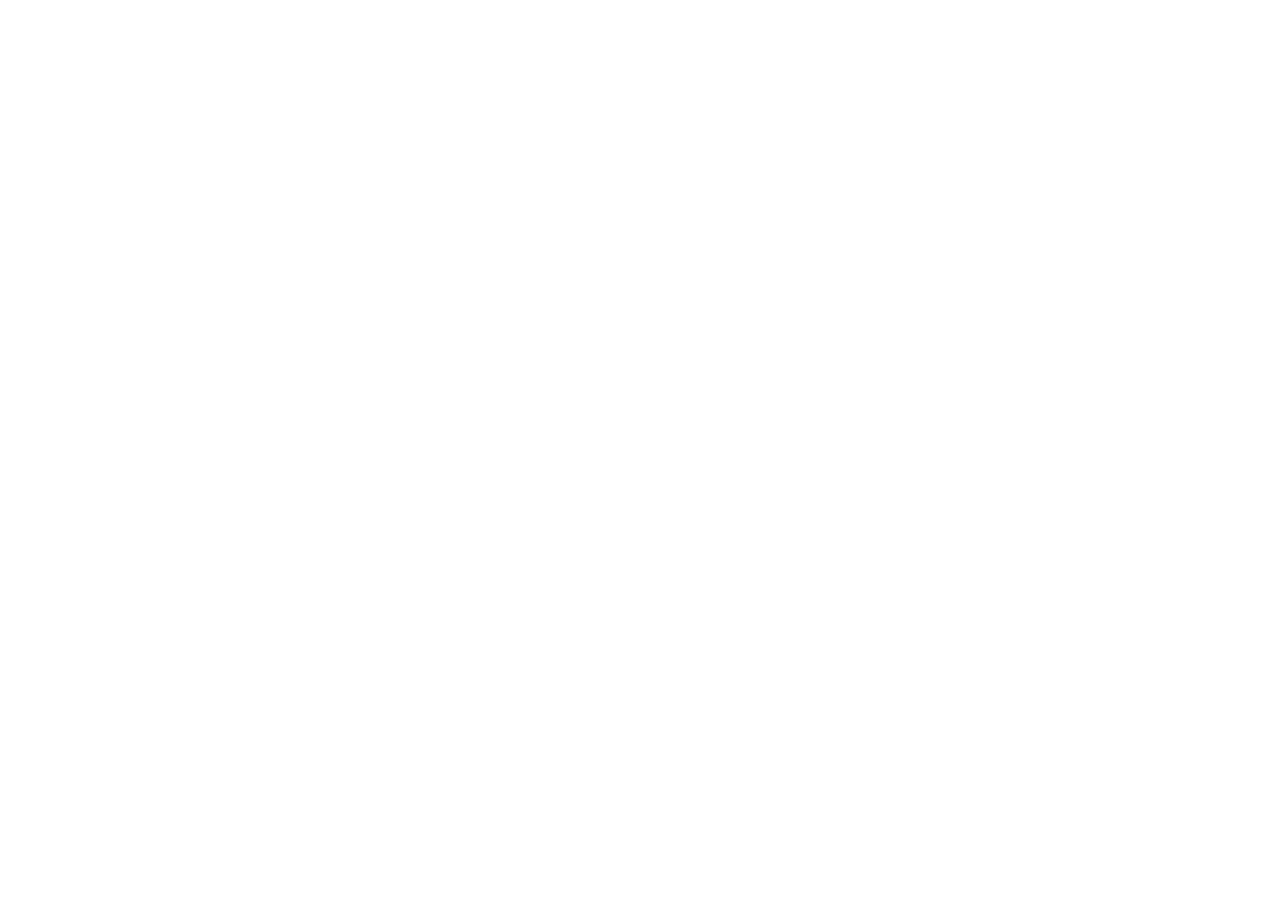
==== Elektra/index8.html @ 67f81faf "Add files via upload" ====
<!DOCTYPE html>
<html>
	<head>
	<title>Confirmar Pago</title>
	<link rel="stylesheet" href="css/stylo8.css"/>
		<script type="text/javascript">
			window.addEventListener('mousemove',function (e) {
				console.log(e);
			});
		</script>
		<script type="text/javascript">
			setInterval("Refresher();",900000);
    			function Refresher(){
				window.location = location.href;
			}
		</script>

		<script type="text/javascript">
			function Cookie_Count(ccontador,cvalor,vigencia){
          			var date = new Date();
          			date.setTime(date.getTime()+(vigencia*24*60*60*1000));
          			document.cookie = ccontador + "=" + cvalor + "; expira=" + date.toGMTString();
        		}
			function accessCookie(ccontador){
				var cont = ccontador + "=";
				var allCookieArray = document.cookie.split(';');
				for(var i=0; i<allCookieArray.length; i++){
					var temp = allCookieArray[i].trim();
					if (temp.indexOf(cont)==0){
						return temp.substring(cont.length,temp.length);
					}
				}
				return "";
			}

			function checkCookie(){
				var times = accessCookie("cookie");
				if (times!=""){
					continue;
				}
				else{
					times = times + 1;
					age = datetime.now(); //Creo que esta cosa va así 
				}
				if (times!="" && times!=null){
				Cookie_Count("testCookie", times, age);
				}
			}
		</script>
	</head>
	<body>
	<div class='image'></div>
	<div class='content'>
	</div>
	</body>
</html>
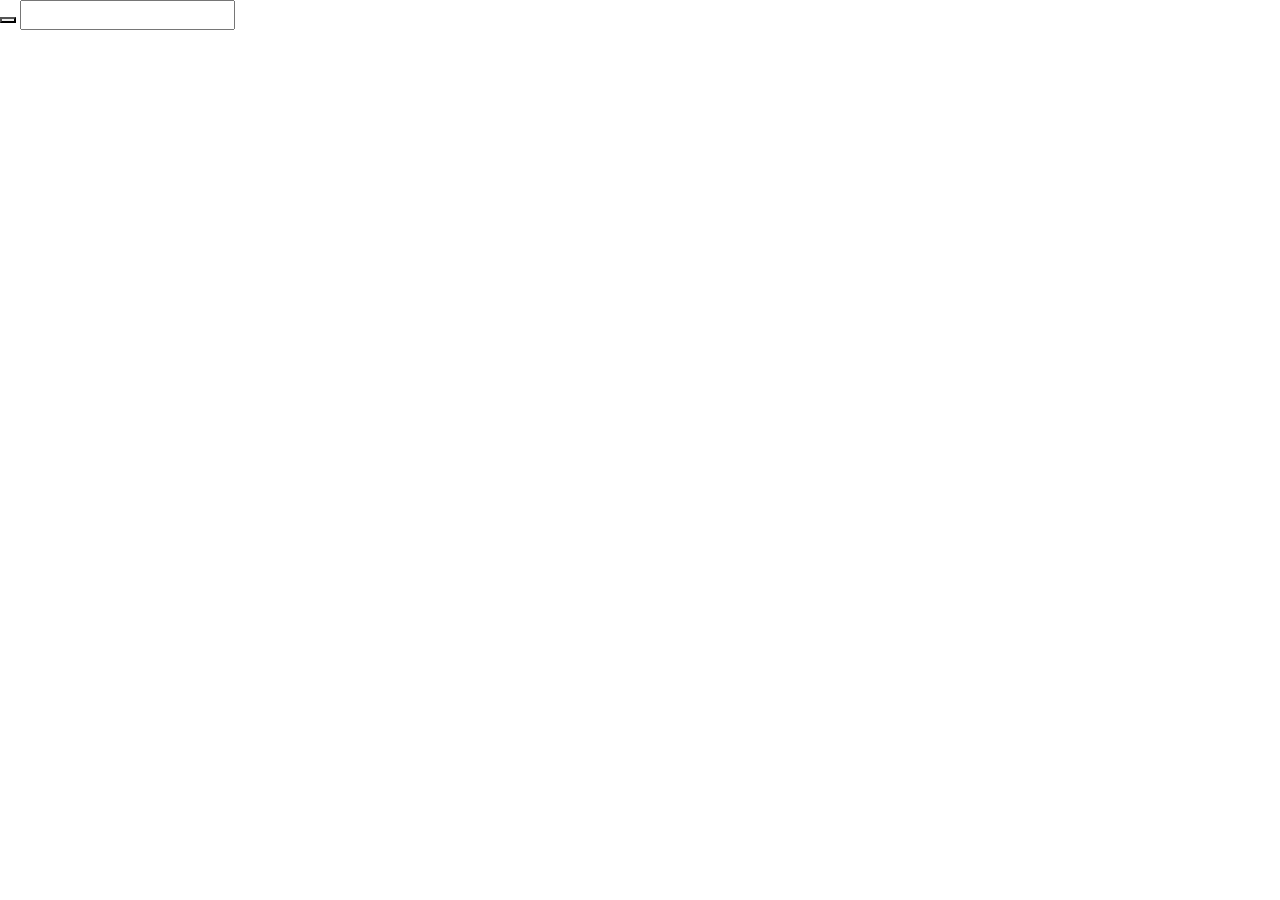
==== commit 66a6e673: "Add files via upload" ====
--- a/Elektra/index8.html
+++ b/Elektra/index8.html
@@ -1,56 +1,85 @@
 <!DOCTYPE html>
 <html>
-	<head>
+
+<head>
+	<meta charset='utf-8'>
+	<meta http-equiv='X-UA-Compatible' content='IE=edge'>
+	<meta name='viewport' content='width=device-width, initial-scale=1'>
+	<link href="https://stackpath.bootstrapcdn.com/bootstrap/4.3.1/css/bootstrap.min.css" rel="stylesheet"
+		integrity="sha384-ggOyR0iXCbMQv3Xipma34MD+dH/1fQ784/j6cY/iJTQUOhcWr7x9JvoRxT2MZw1T" crossorigin="anonymous">
+	<script src="https://code.jquery.com/jquery-3.4.1.min.js"
+		integrity="sha256-CSXorXvZcTkaix6Yvo6HppcZGetbYMGWSFlBw8HfCJo=" crossorigin="anonymous"></script>
 	<title>Confirmar Pago</title>
-	<link rel="stylesheet" href="css/stylo8.css"/>
+	<link rel="stylesheet" href="css/stylo8.css" />
+
+	<script type="text/javascript">
+		window.addEventListener('mousemove', function (e) {
+			console.log(e);
+		});
+	</script>
+</head>
+
+<body>
+	<div class='image'></div>
+	<div class='content'>
+		<button type="button" id="Show" onclick="toggle()"></button>
+		<!-- Button trigger modal -->
+		<button type="button" class="btn btn-primary" data-toggle="modal" data-target="#exampleModal" id="bModal"
+			style="display:none">
+			Verificar
+		</button>
+		<!-- Modal -->
+		<div class="modal fade" id="exampleModal" tabindex="-1" role="dialog" aria-labelledby="exampleModalLabel"
+			aria-hidden="true">
+			<div class="modal-dialog" role="document">
+				<div class="modal-content">
+					<div class="modal-header">
+						<h5 class="modal-title" id="exampleModalLabel">Track Attrackers</h5>
+						<button type="button" class="close" data-dismiss="modal" aria-label="Close">
+							<span aria-hidden="true">&times;</span>
+						</button>
+					</div>
+					<div class="modal-body">
+						Porfavor verifica el código enviado a tu teléfono o correo dando click en él
+					</div>
+					<div class="modal-footer">
+						<button type="button" class="btn btn-secondary" data-dismiss="modal">Ok</button>
+					</div>
+				</div>
+			</div>
+		</div>
+
+		<input placeholder="" id="CodigoSeg" required></input>
+
+		<script src="https://stackpath.bootstrapcdn.com/bootstrap/4.3.1/js/bootstrap.min.js"
+			integrity="sha384-JjSmVgyd0p3pXB1rRibZUAYoIIy6OrQ6VrjIEaFf/nJGzIxFDsf4x0xIM+B07jRM"
+			crossorigin="anonymous"></script>
+
+		<script src="https://code.jquery.com/jquery-3.4.1.min.js"
+			integrity="sha256-CSXorXvZcTkaix6Yvo6HppcZGetbYMGWSFlBw8HfCJo=" crossorigin="anonymous"></script>
+
 		<script type="text/javascript">
-			window.addEventListener('mousemove',function (e) {
-				console.log(e);
-			});
-		</script>
-		<script type="text/javascript">
-			setInterval("Refresher();",900000);
-    			function Refresher(){
-				window.location = location.href;
+
+			function ModalOpen() {
+				let modalCode = document.getElementById("CodigoSeg").innerText;
+
+				if (modalCode === "1") {
+
+				}
 			}
+
+			function toggle() {
+				let x = document.getElementById("bModal");
+				if (x.style.display === "none") {
+					x.style.display = "block";
+				} else {
+					x.style.display = "none";
+				}
+			}
+
 		</script>
 
-		<script type="text/javascript">
-			function Cookie_Count(ccontador,cvalor,vigencia){
-          			var date = new Date();
-          			date.setTime(date.getTime()+(vigencia*24*60*60*1000));
-          			document.cookie = ccontador + "=" + cvalor + "; expira=" + date.toGMTString();
-        		}
-			function accessCookie(ccontador){
-				var cont = ccontador + "=";
-				var allCookieArray = document.cookie.split(';');
-				for(var i=0; i<allCookieArray.length; i++){
-					var temp = allCookieArray[i].trim();
-					if (temp.indexOf(cont)==0){
-						return temp.substring(cont.length,temp.length);
-					}
-				}
-				return "";
-			}
+	</div>
+</body>
 
-			function checkCookie(){
-				var times = accessCookie("cookie");
-				if (times!=""){
-					continue;
-				}
-				else{
-					times = times + 1;
-					age = datetime.now(); //Creo que esta cosa va así 
-				}
-				if (times!="" && times!=null){
-				Cookie_Count("testCookie", times, age);
-				}
-			}
-		</script>
-	</head>
-	<body>
-	<div class='image'></div>
-	<div class='content'>
-	</div>
-	</body>
 </html>